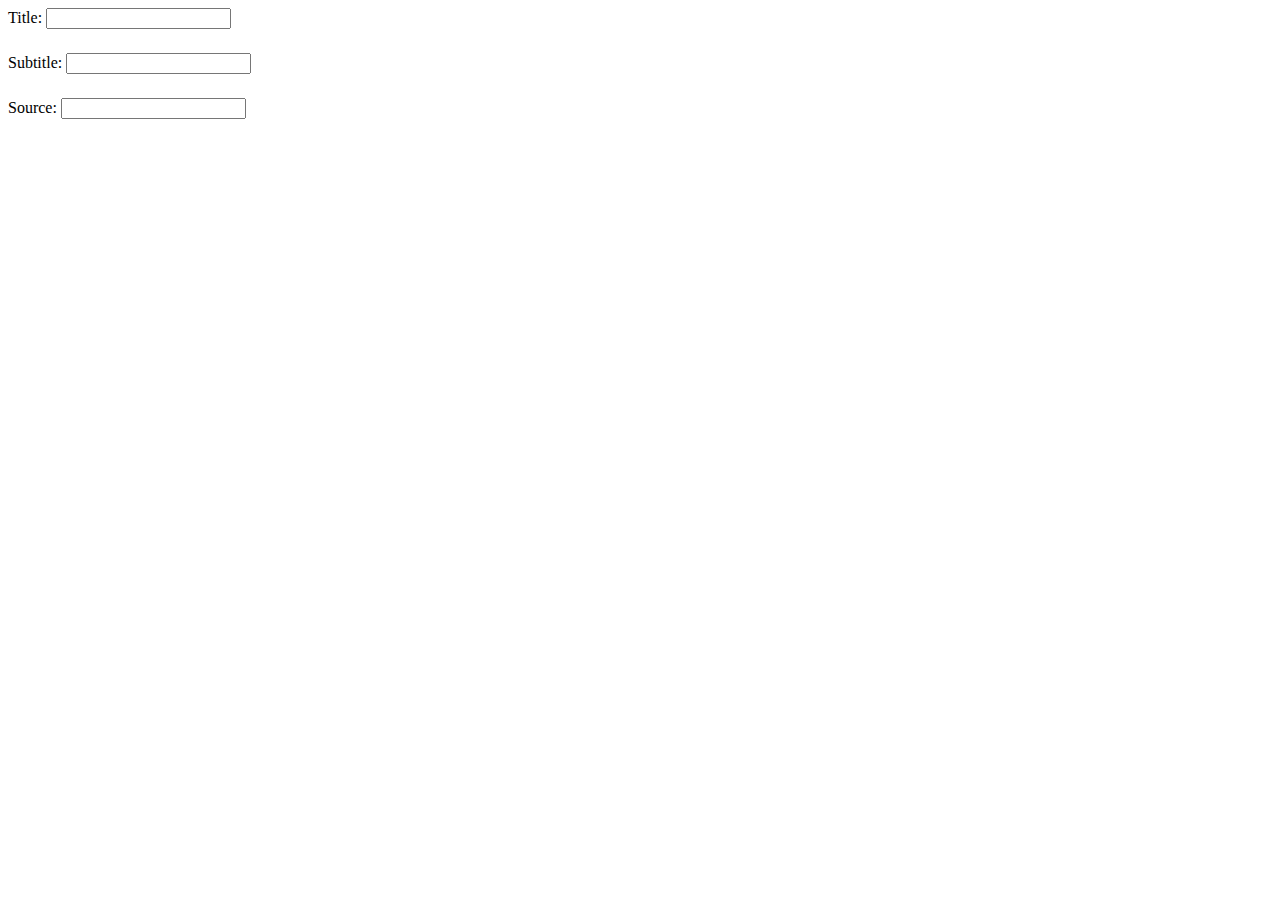
==== add/add.html @ bf275490 "Add GET for memes" ====
<!DOCTYPE html>
<html lang="en">
  <head>
    <meta charset="UTF-8" />
    <meta http-equiv="X-UA-Compatible" content="IE=edge" />
    <meta name="viewport" content="width=device-width, initial-scale=1.0" />
    <title>Add new</title>
    <link rel="stylesheet" href="style.css" />
  </head>
  <body>
    <form>
      <div>
        <label for="title">Title: </label>
        <input type="text" name="title" />
      </div>
      <div>
        <label for="subtitle">Subtitle: </label>
        <input type="text" name="subtitle" />
      </div>
      <div>
        <label for="src">Source: </label>
        <input type="url" name="src" />
      </div>
    </form>
    <script src="script.js"></script>
  </body>
</html>
---- add/style.css ----
div {
  margin-bottom: 24px;
}
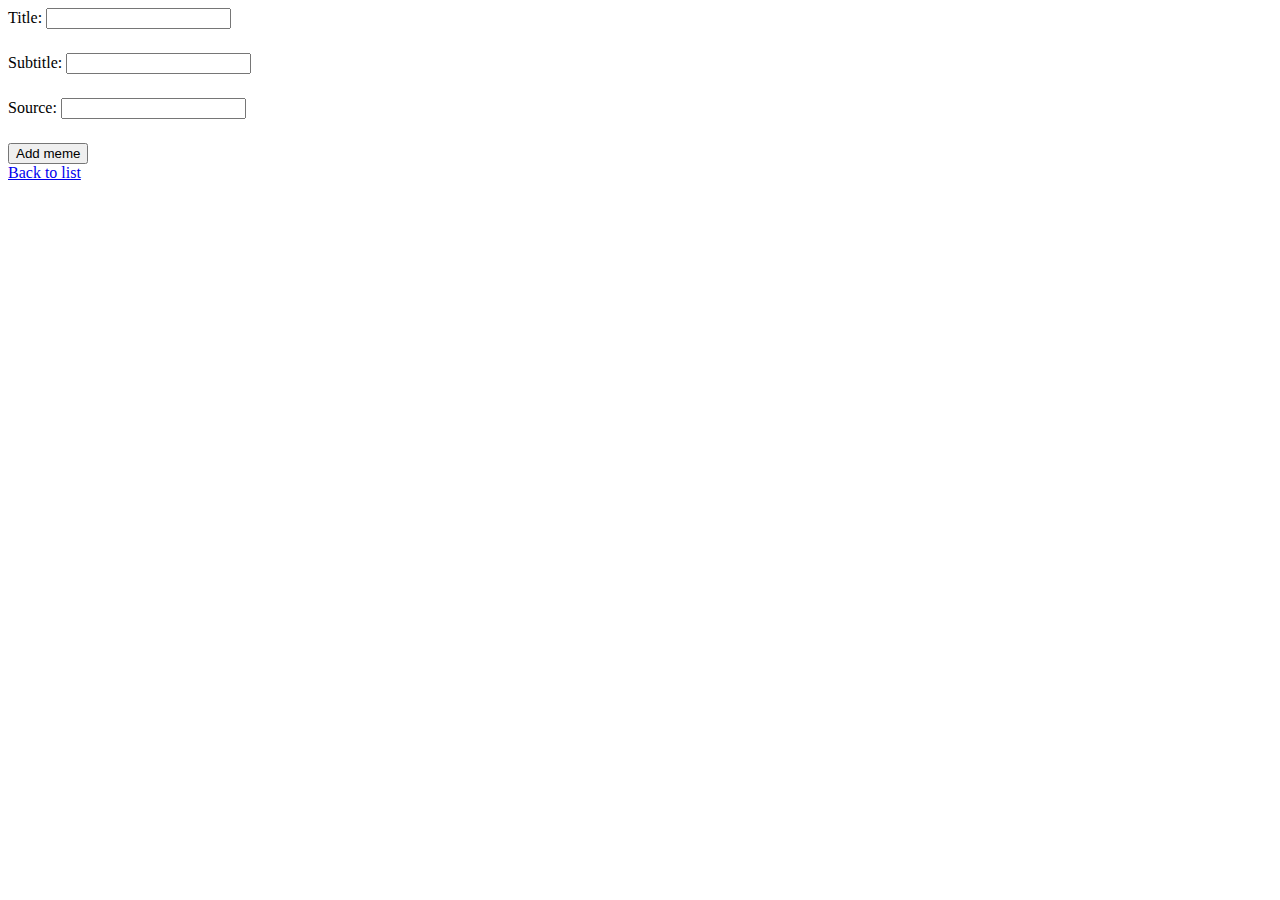
==== commit 1476341c: "Add POST" ====
--- a/add/add.html
+++ b/add/add.html
@@ -21,7 +21,9 @@
         <label for="src">Source: </label>
         <input type="url" name="src" />
       </div>
+      <button type="submit">Add meme</button>
     </form>
+    <a href="../index.html">Back to list</a>
     <script src="script.js"></script>
   </body>
 </html>
